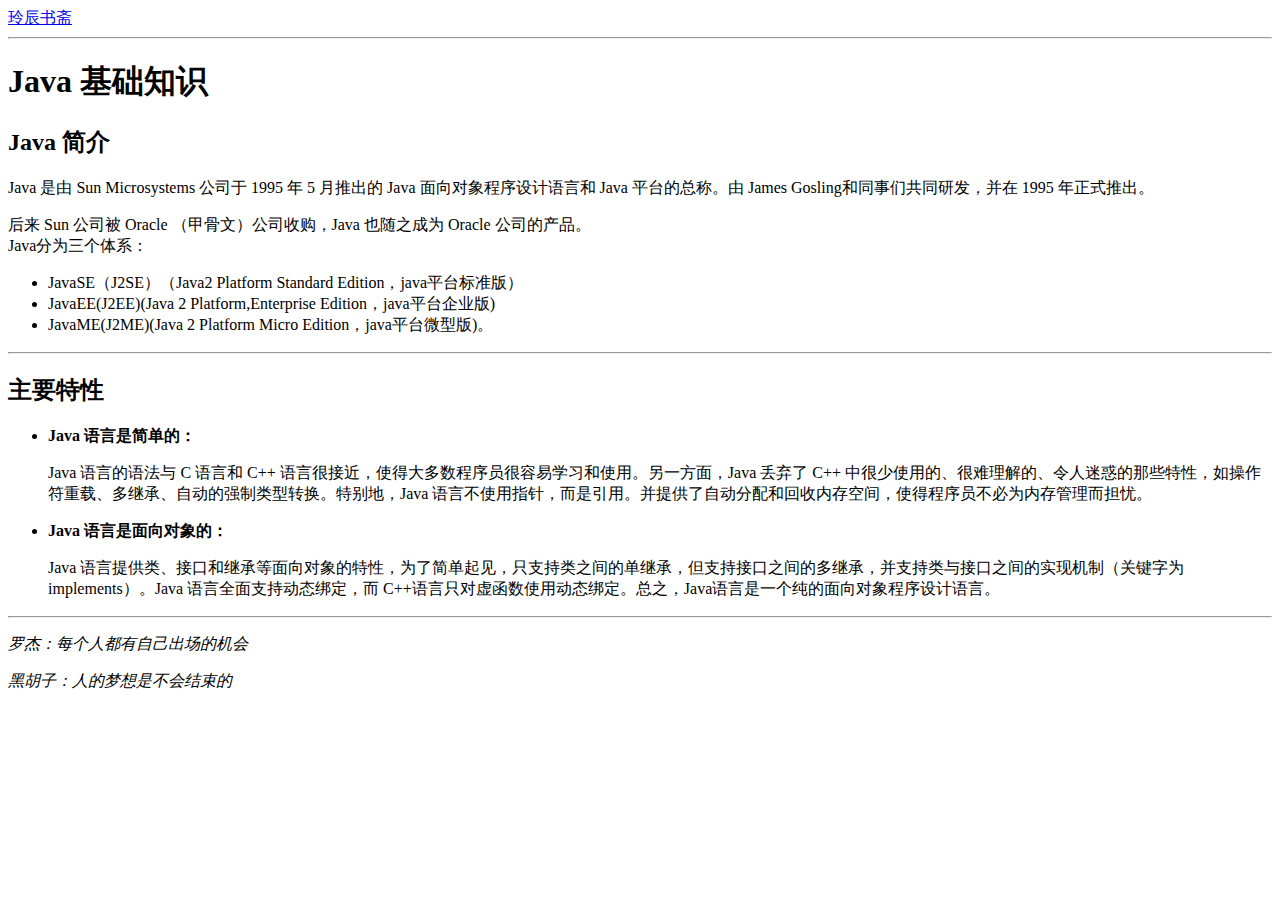
==== page/java_basic.html @ f197d956 "使用HTML完成基础模型样式，public文件夹放置静态资源，例如图片，page文件夹放置其他页面" ====
<!DOCTYPE html>
<html lang="en">

<head>
    <meta charset="UTF-8">
    <meta name="viewport" content="width=device-width, initial-scale=1.0">
    <title>玲辰书斋</title>
</head>

<body>
    <a href="../index.html">玲辰书斋</a>
    <hr>
    <h1>Java 基础知识</h1>
    <h2>Java 简介</h2>
    <p>Java 是由 Sun Microsystems 公司于 1995 年 5 月推出的 Java 面向对象程序设计语言和 Java 平台的总称。由 James Gosling和同事们共同研发，并在 1995 年正式推出。</p>
    <p>后来 Sun 公司被 Oracle （甲骨文）公司收购，Java 也随之成为 Oracle 公司的产品。
        <br> Java分为三个体系：
    </p>
    <ul>
        <li>JavaSE（J2SE）（Java2 Platform Standard Edition，java平台标准版）</li>
        <li>JavaEE(J2EE)(Java 2 Platform,Enterprise Edition，java平台企业版)</li>
        <li>JavaME(J2ME)(Java 2 Platform Micro Edition，java平台微型版)。</li>
    </ul>
    <hr>
    <h2>主要特性</h2>
    <ul>
        <li>
            <p><strong>Java 语言是简单的：</strong></p>
            <p>Java 语言的语法与 C 语言和 C++ 语言很接近，使得大多数程序员很容易学习和使用。另一方面，Java 丢弃了 C++ 中很少使用的、很难理解的、令人迷惑的那些特性，如操作符重载、多继承、自动的强制类型转换。特别地，Java 语言不使用指针，而是引用。并提供了自动分配和回收内存空间，使得程序员不必为内存管理而担忧。</p>
        </li>
        <li>
            <p><strong>Java 语言是面向对象的：</strong></p>
            <p>Java 语言提供类、接口和继承等面向对象的特性，为了简单起见，只支持类之间的单继承，但支持接口之间的多继承，并支持类与接口之间的实现机制（关键字为 implements）。Java 语言全面支持动态绑定，而 C++语言只对虚函数使用动态绑定。总之，Java语言是一个纯的面向对象程序设计语言。</p>
        </li>
    </ul>





    <hr>

    <em>
        <p>罗杰：每个人都有自己出场的机会</p>
        <p>黑胡子：人的梦想是不会结束的</p>
    </em>
</body>

</html>
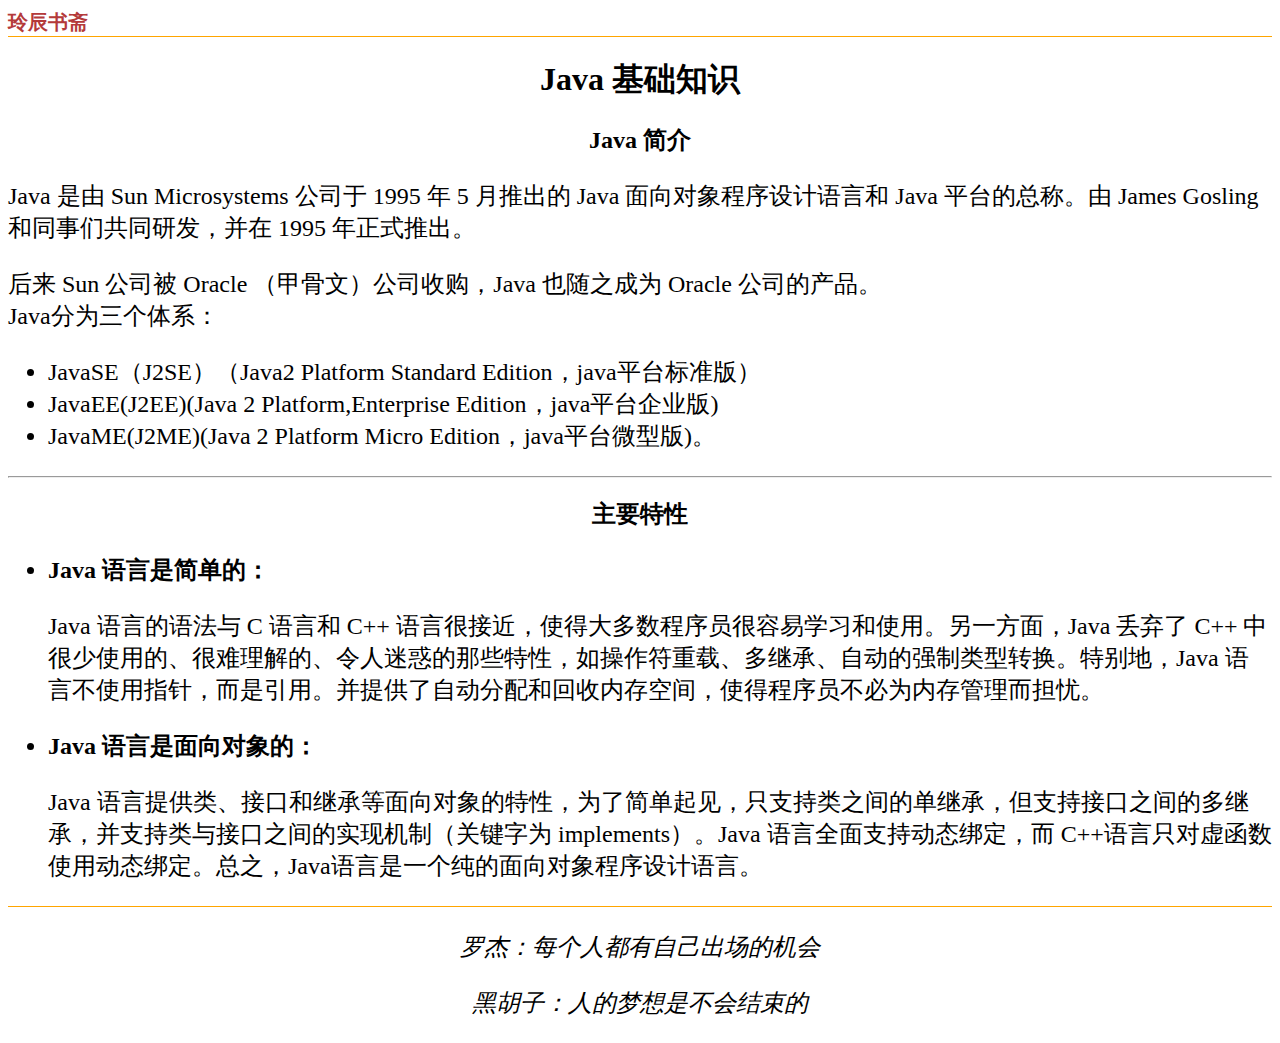
==== commit 40a636b1: "将页面拆分为: 头部（header） 主体（content）底部（footer） 并对每个页面加入相同的样式" ====
--- a/page/java_basic.html
+++ b/page/java_basic.html
@@ -5,45 +5,47 @@
     <meta charset="UTF-8">
     <meta name="viewport" content="width=device-width, initial-scale=1.0">
     <title>玲辰书斋</title>
+    <link rel="stylesheet" href="../css/style.css">
 </head>
 
 <body>
-    <a href="../index.html">玲辰书斋</a>
-    <hr>
-    <h1>Java 基础知识</h1>
-    <h2>Java 简介</h2>
-    <p>Java 是由 Sun Microsystems 公司于 1995 年 5 月推出的 Java 面向对象程序设计语言和 Java 平台的总称。由 James Gosling和同事们共同研发，并在 1995 年正式推出。</p>
-    <p>后来 Sun 公司被 Oracle （甲骨文）公司收购，Java 也随之成为 Oracle 公司的产品。
-        <br> Java分为三个体系：
-    </p>
-    <ul>
-        <li>JavaSE（J2SE）（Java2 Platform Standard Edition，java平台标准版）</li>
-        <li>JavaEE(J2EE)(Java 2 Platform,Enterprise Edition，java平台企业版)</li>
-        <li>JavaME(J2ME)(Java 2 Platform Micro Edition，java平台微型版)。</li>
-    </ul>
-    <hr>
-    <h2>主要特性</h2>
-    <ul>
-        <li>
-            <p><strong>Java 语言是简单的：</strong></p>
-            <p>Java 语言的语法与 C 语言和 C++ 语言很接近，使得大多数程序员很容易学习和使用。另一方面，Java 丢弃了 C++ 中很少使用的、很难理解的、令人迷惑的那些特性，如操作符重载、多继承、自动的强制类型转换。特别地，Java 语言不使用指针，而是引用。并提供了自动分配和回收内存空间，使得程序员不必为内存管理而担忧。</p>
-        </li>
-        <li>
-            <p><strong>Java 语言是面向对象的：</strong></p>
-            <p>Java 语言提供类、接口和继承等面向对象的特性，为了简单起见，只支持类之间的单继承，但支持接口之间的多继承，并支持类与接口之间的实现机制（关键字为 implements）。Java 语言全面支持动态绑定，而 C++语言只对虚函数使用动态绑定。总之，Java语言是一个纯的面向对象程序设计语言。</p>
-        </li>
-    </ul>
+    <div class="header">
+        <a href="../index.html">玲辰书斋</a>
+    </div>
 
+    <div class="content">
+        <h1>Java 基础知识</h1>
+        <h2>Java 简介</h2>
+        <p>Java 是由 Sun Microsystems 公司于 1995 年 5 月推出的 Java 面向对象程序设计语言和 Java 平台的总称。由 James Gosling和同事们共同研发，并在 1995 年正式推出。</p>
+        <p>后来 Sun 公司被 Oracle （甲骨文）公司收购，Java 也随之成为 Oracle 公司的产品。
+            <br> Java分为三个体系：
+        </p>
+        <ul>
+            <li>JavaSE（J2SE）（Java2 Platform Standard Edition，java平台标准版）</li>
+            <li>JavaEE(J2EE)(Java 2 Platform,Enterprise Edition，java平台企业版)</li>
+            <li>JavaME(J2ME)(Java 2 Platform Micro Edition，java平台微型版)。</li>
+        </ul>
+        <hr>
+        <h2>主要特性</h2>
+        <ul>
+            <li>
+                <p><strong>Java 语言是简单的：</strong></p>
+                <p>Java 语言的语法与 C 语言和 C++ 语言很接近，使得大多数程序员很容易学习和使用。另一方面，Java 丢弃了 C++ 中很少使用的、很难理解的、令人迷惑的那些特性，如操作符重载、多继承、自动的强制类型转换。特别地，Java 语言不使用指针，而是引用。并提供了自动分配和回收内存空间，使得程序员不必为内存管理而担忧。</p>
+            </li>
+            <li>
+                <p><strong>Java 语言是面向对象的：</strong></p>
+                <p>Java 语言提供类、接口和继承等面向对象的特性，为了简单起见，只支持类之间的单继承，但支持接口之间的多继承，并支持类与接口之间的实现机制（关键字为 implements）。Java 语言全面支持动态绑定，而 C++语言只对虚函数使用动态绑定。总之，Java语言是一个纯的面向对象程序设计语言。</p>
+            </li>
+        </ul>
+    </div>
 
-
-
-
-    <hr>
-
-    <em>
-        <p>罗杰：每个人都有自己出场的机会</p>
-        <p>黑胡子：人的梦想是不会结束的</p>
-    </em>
+    <div class="footer">
+        <em>
+            <p>罗杰：每个人都有自己出场的机会</p>
+            <p>黑胡子：人的梦想是不会结束的</p>
+        </em>
+    </div>
+    
 </body>
 
 </html>--- a/css/style.css
+++ b/css/style.css
@@ -0,0 +1,32 @@
+* {
+    font-family: "Microsoft Yahei", Times, sans-serif;
+    font-size: 24px;
+}
+
+h1,h2,h3 {
+    text-align: center;
+}
+
+h1 {
+    font-size: 32px;
+}
+
+a {
+    color: rgb(180, 58, 58);
+    font-weight: bold;
+    font-size: 20px;
+    text-decoration: none;
+}
+
+.content #introduction {
+    text-align: center;
+}
+
+.header {
+    border-bottom: 1px solid orange;
+}
+
+.footer {
+    border-top: 1px solid orange;
+    text-align: center;
+}
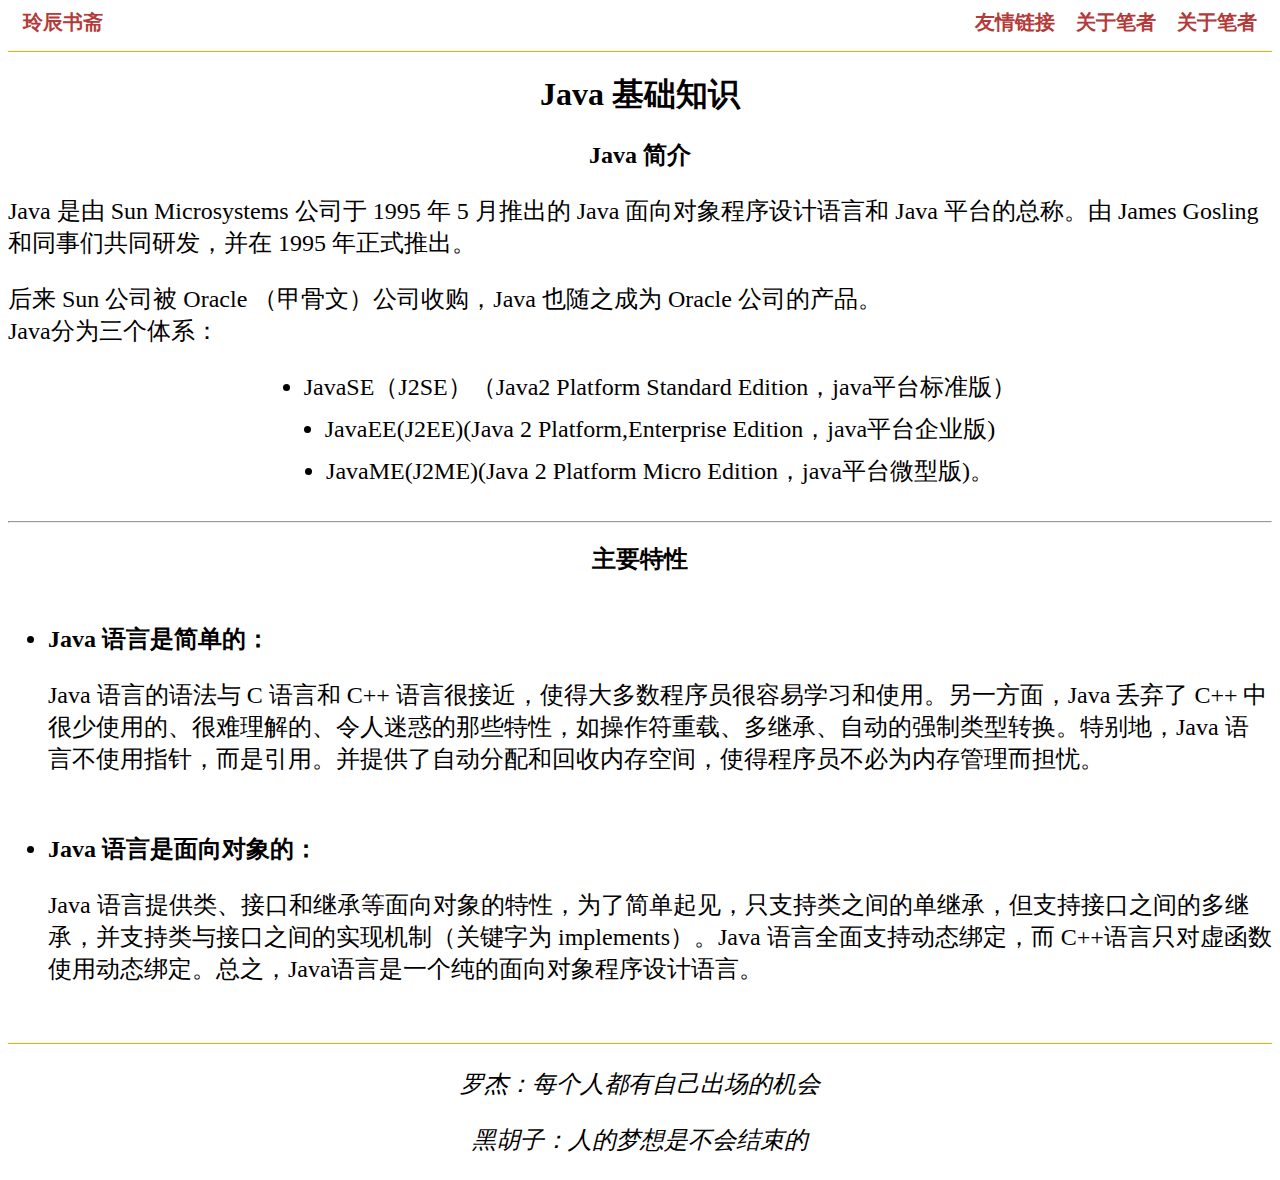
==== commit acfc9b73: "调整页面结构，将文章标题页面居中浮动展示" ====
--- a/page/java_basic.html
+++ b/page/java_basic.html
@@ -10,7 +10,15 @@
 
 <body>
     <div class="header">
-        <a href="../index.html">玲辰书斋</a>
+        <div class="left">
+            <a href="../index.html">玲辰书斋</a>
+        </div>
+
+        <div class="right">
+            <a href="../index.html">友情链接</a>
+            <a href="../index.html">关于笔者</a>
+            <a href="../index.html">关于笔者</a>
+        </div>
     </div>
 
     <div class="content">
--- a/css/style.css
+++ b/css/style.css
@@ -3,7 +3,9 @@
     font-size: 24px;
 }
 
-h1,h2,h3 {
+h1,
+h2,
+h3 {
     text-align: center;
 }
 
@@ -24,9 +26,29 @@
 
 .header {
     border-bottom: 1px solid orange;
+    padding-left: 15px;
+    padding-bottom: 15px;
+    display: flex;
+    justify-content: space-between;
+}
+
+.right>a {
+    padding-right: 15px;
 }
 
 .footer {
     border-top: 1px solid orange;
     text-align: center;
 }
+
+ul {
+    display: flex;
+    flex-direction: column;
+    /* 将列表项目垂直排列 */
+    justify-content: center;
+    align-items: center;
+}
+
+li {
+    padding-bottom: 10px;
+}